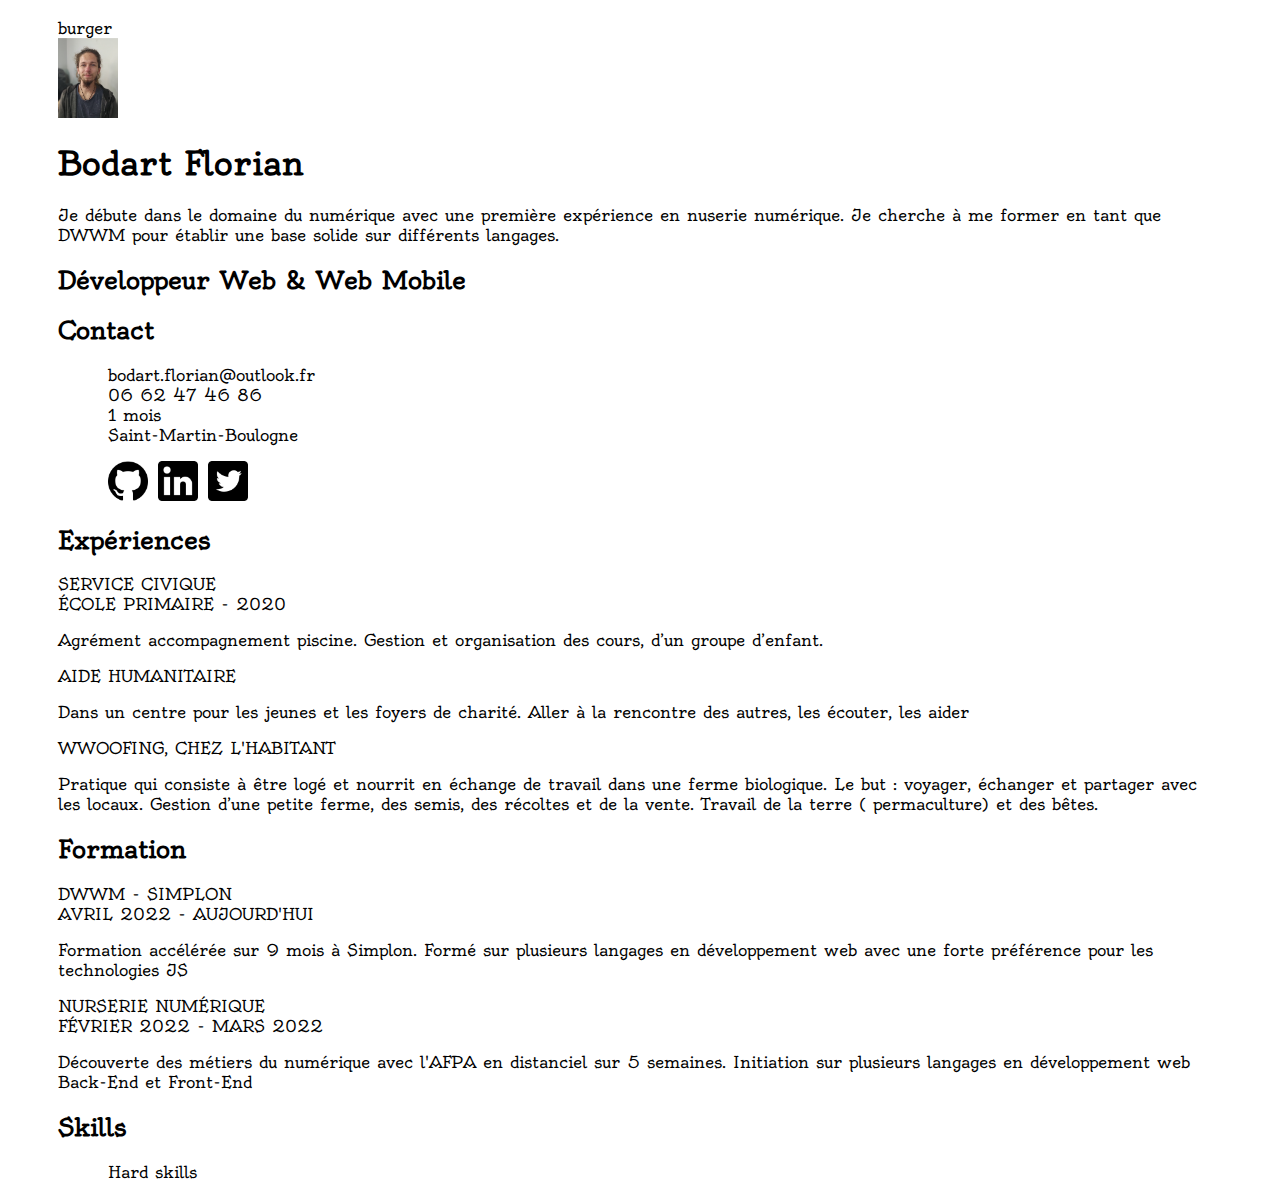
==== Code source/index.html @ 43dad14f "first Commit" ====
<!DOCTYPE html>
<html lang="en">
<head>
    <meta charset="UTF-8">
    <meta http-equiv="X-UA-Compatible" content="IE=edge">
    <meta name="viewport" content="width=device-width, initial-scale=1.0">
    <link rel="stylesheet" href="css/style.css">
    <title>Document</title>
</head>
<body>
    <header>
        <nav>burger</nav>
        <img src="image/img_profil_flo.png" alt="profil" width="60px" height="80px" class="img_profil">
        <h1>Bodart Florian</h1>
    </header>
        <section>
            <article id="about">
                <p>Je débute dans le domaine du numérique avec une première expérience en nuserie numérique. Je cherche à me former en tant
                que DWWM pour établir une base solide sur différents langages.</p>
                <h2>Développeur Web & Web Mobile</h2>
            </article>
            <article id="contact">
                <h2>Contact</h2>
                <ul>
                    <li>bodart.florian@outlook.fr</li>
                    <li>06 62 47 46 86</li>
                    <li>1 mois</li>
                    <li>Saint-Martin-Boulogne</li>
                </ul>
                <ul class="contact_ext">
                    <li class="li_img"><a href="https://github.com/FlorianBodart" target="_blank"><img src="image/GitHub.png" alt="GitHub" width="40px" height="40px"></a></li>
                    <li class="li_img"><a href="https://www.linkedin.com/in/florian-bodart-39ba10236/"  target="_blank"><img src="image/LinkedIn.png" alt="LinkedIn" width="40px" height="40px"></a></li>
                    <li class="li_img"><a href="https://twitter.com/BodartFlorian4"  target="_blank"><img src="image/Twitter.png" alt="LinkedIn" width="40px" height="40px"></a></li>
                    </ul>
                </article>
            <article id="Experience">
                <h2>expériences</h2>
                <div>
                    <p class="first_line">Service Civique</br>
                    école primaire - 2020</p>
                    <p>Agrément accompagnement piscine.
                    Gestion et organisation des cours, d’un groupe d’enfant.</p>
                </div>
                <div>
                    <p class="first_line">Aide Humanitaire</p>
                    <p>Dans un centre pour les jeunes et les foyers de charité. Aller à la rencontre des autres, les écouter, les aider</p>
                </div>
                <div>
                    <p class="first_line">Wwoofing, Chez l'habitant</p>
                    <p>Pratique
                    qui consiste à être logé et nourrit en échange de travail dans une ferme biologique.
                    Le but : voyager,
                    échanger et partager avec les locaux.
                    Gestion d’une petite ferme, des semis, des récoltes et de la vente.
                    Travail de la terre ( permaculture) et des bêtes.</p>
                </div>
            </article>
            <article id="formation">
                <h2>Formation</h2>
                <div>
                    <p class="first_line">DWWM - Simplon </br>
                    Avril 2022 - Aujourd'hui </p>
                    <p>Formation accélérée sur 9 mois à Simplon. Formé sur plusieurs langages en développement web avec une forte préférence pour les technologies JS
                    </p>
                </div>
                <div>
                    <p class="first_line">Nurserie Numérique </br>
                    Février 2022 - Mars 2022 </p>
                    <p> Découverte des métiers du numérique avec l'AFPA en distanciel sur 5 semaines. Initiation sur plusieurs langages en développement web Back-End et Front-End
                    </p>
                </div>
            </article>
        </section>
    <aside>
        <h2>Skills</h2>
        <div>
            <ul>
                <li>Hard skills</li>
                <li></li>
                <li></li>
                <li></li>
            </ul>
        </div>
    </aside>
    <script src="js/main.js"></script>
</body>
</html>
---- Code source/css/style.css ----
@font-face {
    font-family: "Oldenburg";
    src: url(../fonts/Oldenburg/Oldenburg-Regular.ttf) format("truetype");
}
body{
    font-family: 'Oldenburg', sans-serif;
    padding: 10px 50px 0px 50px;
}
@media screen and (max-width: 429px){
    body {
        padding: 30px;
    }
    header {
        background-color: rgb(34, 29, 29);
        border-radius: 10px;
        display: flex;
        justify-content: space-around;
        align-items: center;
        height: 120px;
    }
    .img_profil{
        border-radius: 50%;
    }
}
@media screen and (min-width: 430px){

}
h1, h2, h3{
    text-transform: capitalize;
}
li{
    list-style-type: none;
}
.first_line { 
    color: black; 
    text-transform: uppercase;
}
.contact_ext{
    display: flex;
}
li{
    padding-left: 10px;
}
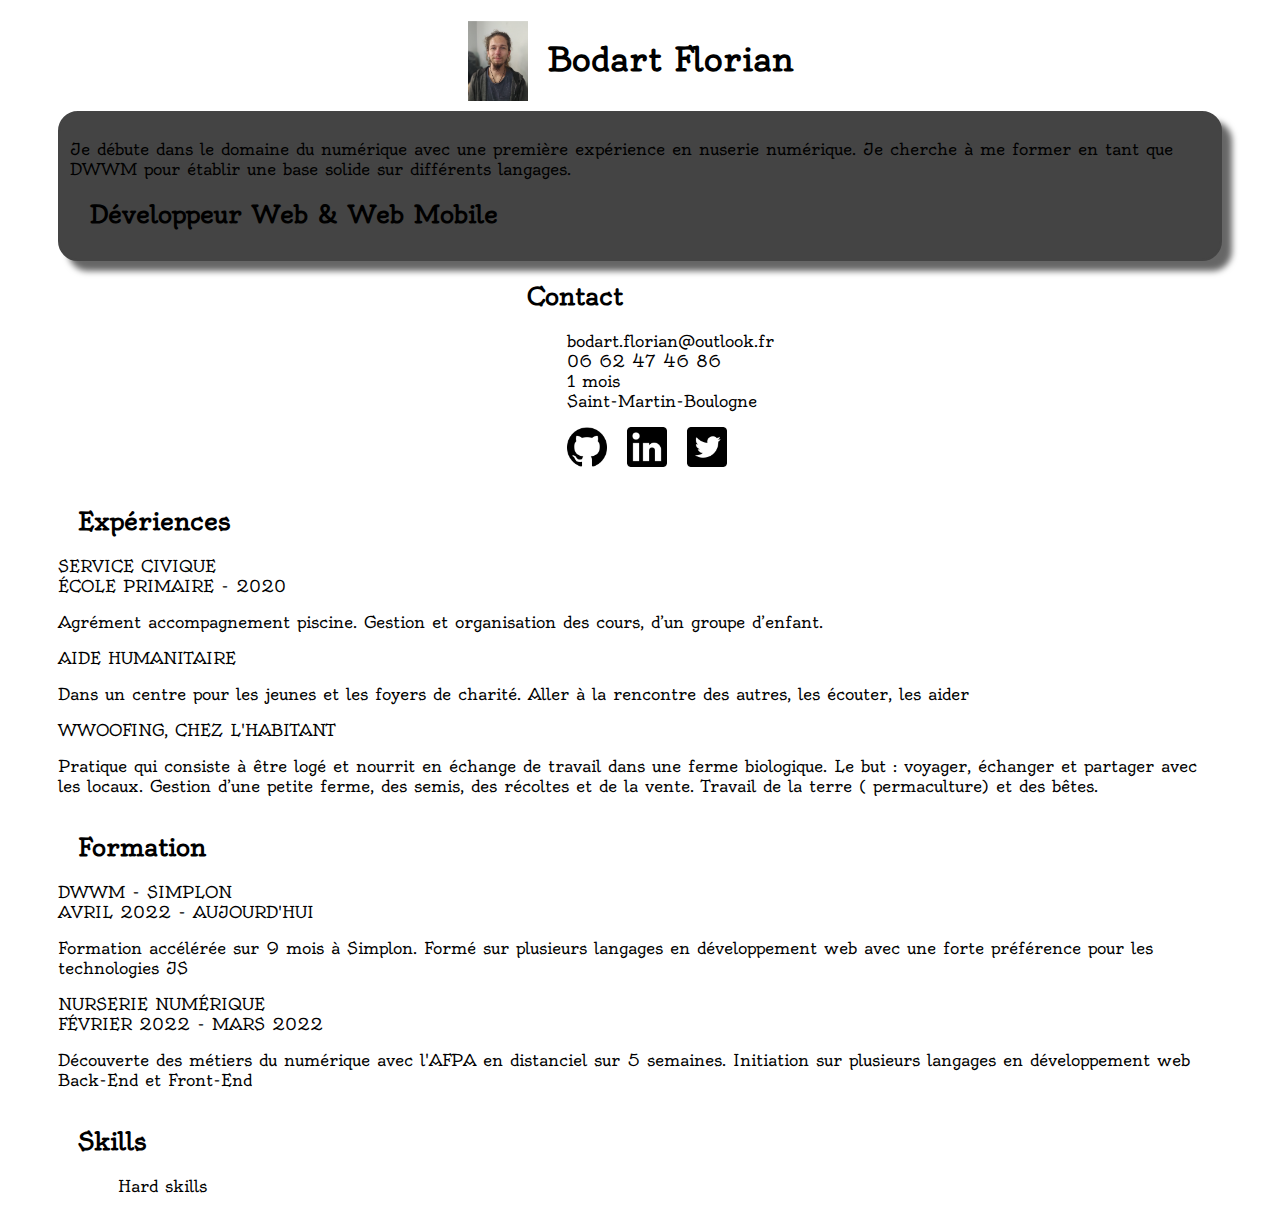
==== commit dc27273b: "version 0.1" ====
--- a/Code source/index.html
+++ b/Code source/index.html
@@ -9,17 +9,22 @@
 </head>
 <body>
     <header>
-        <nav>burger</nav>
-        <img src="image/img_profil_flo.png" alt="profil" width="60px" height="80px" class="img_profil">
-        <h1>Bodart Florian</h1>
+        <nav>
+        </nav>
     </header>
-        <section>
-            <article id="about">
+    <section id="main">
+        <article id="about">
+            <div class="profil">
+                <img src="image/img_profil_flo.png" alt="profil" width="60px" height="80px" class="img_profil">
+                <h1>Bodart Florian</h1>
+            </div>
+            <div class="text_area">
                 <p>Je débute dans le domaine du numérique avec une première expérience en nuserie numérique. Je cherche à me former en tant
                 que DWWM pour établir une base solide sur différents langages.</p>
                 <h2>Développeur Web & Web Mobile</h2>
-            </article>
-            <article id="contact">
+            </div>
+        </article>
+        <article id="contact">
                 <h2>Contact</h2>
                 <ul>
                     <li>bodart.florian@outlook.fr</li>
@@ -28,12 +33,12 @@
                     <li>Saint-Martin-Boulogne</li>
                 </ul>
                 <ul class="contact_ext">
-                    <li class="li_img"><a href="https://github.com/FlorianBodart" target="_blank"><img src="image/GitHub.png" alt="GitHub" width="40px" height="40px"></a></li>
+                    <li class="li_img"><a href="https://github.com/BodartFlorian" target="_blank"><img src="image/GitHub.png" alt="GitHub" width="40px" height="40px"></a></li>
                     <li class="li_img"><a href="https://www.linkedin.com/in/florian-bodart-39ba10236/"  target="_blank"><img src="image/LinkedIn.png" alt="LinkedIn" width="40px" height="40px"></a></li>
                     <li class="li_img"><a href="https://twitter.com/BodartFlorian4"  target="_blank"><img src="image/Twitter.png" alt="LinkedIn" width="40px" height="40px"></a></li>
-                    </ul>
-                </article>
-            <article id="Experience">
+                </ul>
+        </article>
+        <article id="Experience">
                 <h2>expériences</h2>
                 <div>
                     <p class="first_line">Service Civique</br>
@@ -54,8 +59,8 @@
                     Gestion d’une petite ferme, des semis, des récoltes et de la vente.
                     Travail de la terre ( permaculture) et des bêtes.</p>
                 </div>
-            </article>
-            <article id="formation">
+        </article>
+        <article id="formation">
                 <h2>Formation</h2>
                 <div>
                     <p class="first_line">DWWM - Simplon </br>
@@ -69,8 +74,8 @@
                     <p> Découverte des métiers du numérique avec l'AFPA en distanciel sur 5 semaines. Initiation sur plusieurs langages en développement web Back-End et Front-End
                     </p>
                 </div>
-            </article>
-        </section>
+        </article>
+    </section>
     <aside>
         <h2>Skills</h2>
         <div>
--- a/Code source/css/style.css
+++ b/Code source/css/style.css
@@ -6,20 +6,19 @@
     font-family: 'Oldenburg', sans-serif;
     padding: 10px 50px 0px 50px;
 }
+#main{
+    display: flex;
+    justify-content: center;
+    align-items: center;
+    flex-direction: column;
+}
 @media screen and (max-width: 429px){
     body {
         padding: 30px;
     }
-    header {
-        background-color: rgb(34, 29, 29);
-        border-radius: 10px;
-        display: flex;
-        justify-content: space-around;
-        align-items: center;
-        height: 120px;
-    }
     .img_profil{
-        border-radius: 50%;
+        border-radius: 15px;
+        margin-left: 5%;
     }
 }
 @media screen and (min-width: 430px){
@@ -27,9 +26,11 @@
 }
 h1, h2, h3{
     text-transform: capitalize;
+    padding: 0 20px 0 20px;
 }
 li{
     list-style-type: none;
+    padding-left: 20px;
 }
 .first_line { 
     color: black; 
@@ -38,6 +39,16 @@
 .contact_ext{
     display: flex;
 }
-li{
-    padding-left: 10px;
+.text_area{
+    background-color: rgb(68, 68, 68);
+    border: 2px solid rgb(68, 68, 68);
+    border-radius: 20px;
+    padding: 10px;
+    box-shadow: 10px 10px 6px 0px rgba(0, 0, 0, 0.6);
+}
+.profil{
+    display: flex;
+    justify-content: center;
+    align-items: flex-end;
+    padding-bottom: 10px;
 }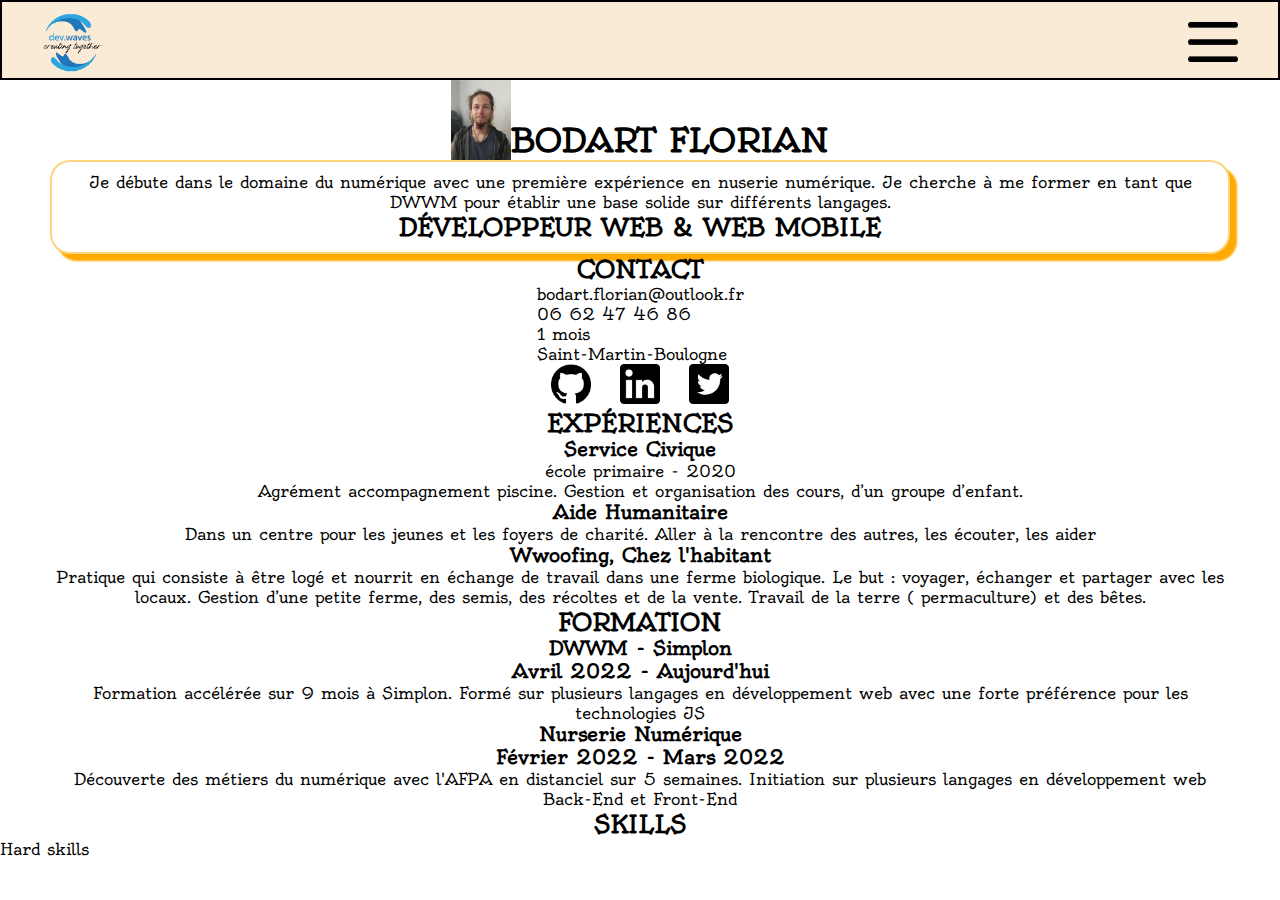
==== commit 9729025c: "version 0.2" ====
--- a/Code source/index.html
+++ b/Code source/index.html
@@ -10,6 +10,12 @@
 <body>
     <header>
         <nav>
+            <div>
+                <ul>
+                    <li><img src="image/logoDW.png" alt="logo_dev.waves" width="60px" height="60px"></li>
+                    <li><img src="image/burger menu.png" alt="burger_menu" width="50px" height="40px"></li>
+                </ul>
+            </div>
         </nav>
     </header>
     <section id="main">
@@ -41,21 +47,19 @@
         <article id="Experience">
                 <h2>expériences</h2>
                 <div>
-                    <p class="first_line">Service Civique</br>
-                    école primaire - 2020</p>
+                    <h3>Service Civique</h3>
+                    école primaire - 2020
                     <p>Agrément accompagnement piscine.
                     Gestion et organisation des cours, d’un groupe d’enfant.</p>
                 </div>
                 <div>
-                    <p class="first_line">Aide Humanitaire</p>
+                    <h3>Aide Humanitaire</h3>
                     <p>Dans un centre pour les jeunes et les foyers de charité. Aller à la rencontre des autres, les écouter, les aider</p>
                 </div>
                 <div>
-                    <p class="first_line">Wwoofing, Chez l'habitant</p>
-                    <p>Pratique
-                    qui consiste à être logé et nourrit en échange de travail dans une ferme biologique.
-                    Le but : voyager,
-                    échanger et partager avec les locaux.
+                    <h3>Wwoofing, Chez l'habitant</h3>
+                    <p>Pratique qui consiste à être logé et nourrit en échange de travail dans une ferme biologique.
+                    Le but : voyager, échanger et partager avec les locaux.
                     Gestion d’une petite ferme, des semis, des récoltes et de la vente.
                     Travail de la terre ( permaculture) et des bêtes.</p>
                 </div>
@@ -63,14 +67,14 @@
         <article id="formation">
                 <h2>Formation</h2>
                 <div>
-                    <p class="first_line">DWWM - Simplon </br>
-                    Avril 2022 - Aujourd'hui </p>
+                    <h3>DWWM - Simplon </br>
+                    Avril 2022 - Aujourd'hui </h3>
                     <p>Formation accélérée sur 9 mois à Simplon. Formé sur plusieurs langages en développement web avec une forte préférence pour les technologies JS
                     </p>
                 </div>
                 <div>
-                    <p class="first_line">Nurserie Numérique </br>
-                    Février 2022 - Mars 2022 </p>
+                    <h3>Nurserie Numérique </br> 
+                    Février 2022 - Mars 2022 </h3>
                     <p> Découverte des métiers du numérique avec l'AFPA en distanciel sur 5 semaines. Initiation sur plusieurs langages en développement web Back-End et Front-End
                     </p>
                 </div>
--- a/Code source/css/style.css
+++ b/Code source/css/style.css
@@ -1,54 +1,76 @@
+*,::before,::after {
+    box-sizing: border-box;
+    margin: 0;
+    padding: 0;
+}
+
 @font-face {
     font-family: "Oldenburg";
     src: url(../fonts/Oldenburg/Oldenburg-Regular.ttf) format("truetype");
 }
 body{
     font-family: 'Oldenburg', sans-serif;
-    padding: 10px 50px 0px 50px;
+    text-align: center;
 }
-#main{
+nav{
+    background-color: antiquewhite;
+    width: 100%;
+    height: 80px;
+    border: 2px solid black;
+    position: fixed;
+}
+nav div ul{
+    display: flex;
+    justify-content: space-between;
+    align-items: center;
+    flex-direction: row;
+    margin-block-start: 10px;
+    margin-inline-start: 40px;
+    margin-inline-end: 40px;
+}
+section{
     display: flex;
     justify-content: center;
     align-items: center;
     flex-direction: column;
+    padding: 80px 50px 0px 50px;
 }
 @media screen and (max-width: 429px){
-    body {
-        padding: 30px;
-    }
     .img_profil{
         border-radius: 15px;
-        margin-left: 5%;
     }
 }
 @media screen and (min-width: 430px){
 
 }
-h1, h2, h3{
-    text-transform: capitalize;
-    padding: 0 20px 0 20px;
+h1, h2{
+    text-transform: uppercase;
+    
 }
 li{
     list-style-type: none;
-    padding-left: 20px;
-}
-.first_line { 
-    color: black; 
-    text-transform: uppercase;
+    text-align: left;
 }
 .contact_ext{
     display: flex;
+    justify-content: space-around;
 }
-.text_area{
+/* .text_area{
     background-color: rgb(68, 68, 68);
     border: 2px solid rgb(68, 68, 68);
     border-radius: 20px;
     padding: 10px;
     box-shadow: 10px 10px 6px 0px rgba(0, 0, 0, 0.6);
+} */
+.text_area{
+    background-color: rgb(255, 255, 255);
+    border: 2px solid rgb(255, 170, 0, 0.5);
+    border-radius: 20px;
+    padding: 10px;
+    box-shadow: 7px 7px 2px 0px rgb(255, 170, 0);
 }
 .profil{
     display: flex;
     justify-content: center;
     align-items: flex-end;
-    padding-bottom: 10px;
 }